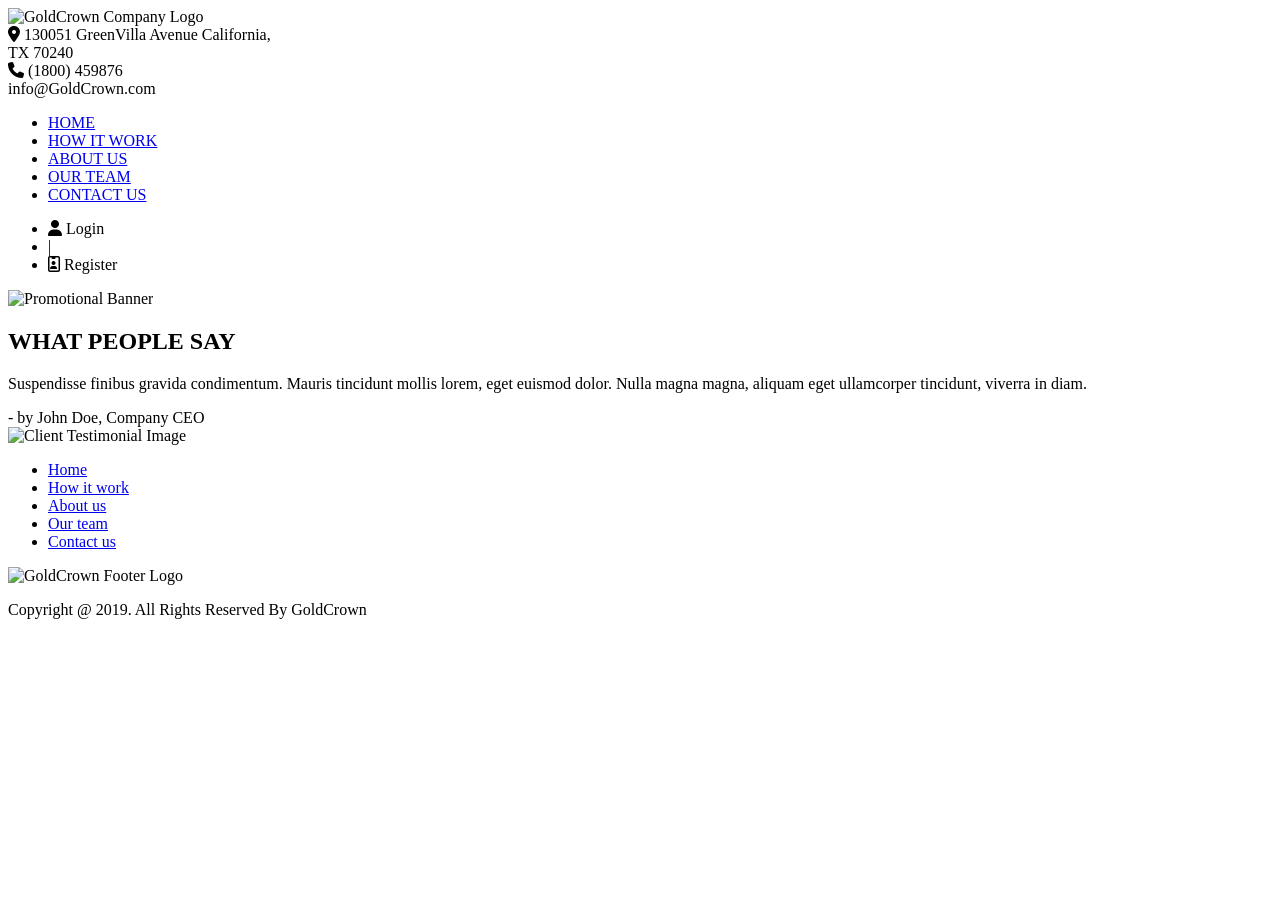
==== index.html @ b0e6cddd "Add initial files" ====
<!DOCTYPE html>
<html lang="en">

<head>
  <meta charset="UTF-8">
  <meta name="viewport" content="width=device-width, initial-scale=1.0">
  <title>GoldCrown</title>
  <link rel="stylesheet" href="css/style.css">
  <link rel="stylesheet"
    href="https://cdnjs.cloudflare.com/ajax/libs/font-awesome/6.5.0/css/all.min.css"
    crossorigin="anonymous" referrerpolicy="no-referrer" />
</head>

<body>

  
  <header>
    <div class="top-bar">
      <div class="inner-container">
        <div class="logo">
          <img src="images/logo.png" alt="GoldCrown Company Logo">
        </div>

        <div class="contact-info">
          <div class="location">
            <i class="fa-solid fa-location-dot"></i>
            <span>130051 GreenVilla Avenue California,<br> TX 70240</span>
          </div>
          <div class="phone">
            <i class="fa-solid fa-phone"></i>
            <span>(1800) 459876 <br> info@GoldCrown.com</span>
          </div>
        </div>
      </div>
    </div>

    
    <nav class="nav-bar">
      <div class="inner-container">
        <ul class="main-menu">
          <li class="active"><a href="#">HOME</a></li>
          <li><a href="#">HOW IT WORK</a></li>
          <li><a href="#">ABOUT US</a></li>
          <li><a href="#">OUR TEAM</a></li>
          <li><a href="#">CONTACT US</a></li>
        </ul>

        <div class="user-nav">
          <ul>
            <li><i class="fa-solid fa-user"></i> Login</li>
            <li>|</li>
            <li><i class="fa-regular fa-id-badge"></i> Register</li>
          </ul>
        </div>
      </div>
    </nav> 
  </header>


  <main>
    
    <section class="banner">
      <img src="images/banner1.png" alt="Promotional Banner">
    </section>

    
    <section class="description">
      <div class="inner-container">
        <div class="col-50">
          <h1>WHAT PEOPLE SAY</h1>
          <p>Suspendisse finibus gravida condimentum. Mauris
            tincidunt mollis lorem, eget euismod dolor. Nulla magna magna, aliquam eget ullamcorper tincidunt,
            viverra in diam.</p>
          <span>- by John Doe, Company CEO</span>
        </div>
        <div class="col-50">
          <img src="images/img1.png" alt="Client Testimonial Image">
        </div>
      </div>
    </section>
  </main>


  <footer>
    <div class="footer">
      <div class="inner-container">
        <div class="col-50">
          <ul class="footer-nav">
            <li><a href="#">Home</a></li>
            <li><a href="#">How it work</a></li>
            <li><a href="#">About us</a></li>
            <li><a href="#">Our team</a></li>
            <li><a href="#">Contact us</a></li>
          </ul>
        </div>
        <div class="col-50 text-right">
          <img src="images/footer-logo.png" alt="GoldCrown Footer Logo">
        </div>
      </div>
    </div>


    <div class="footer-bottom">
      <div class="inner-container">
        <p>Copyright @ 2019. All Rights Reserved By GoldCrown</p>
      </div>
    </div>
  </footer>

</body>
</html>
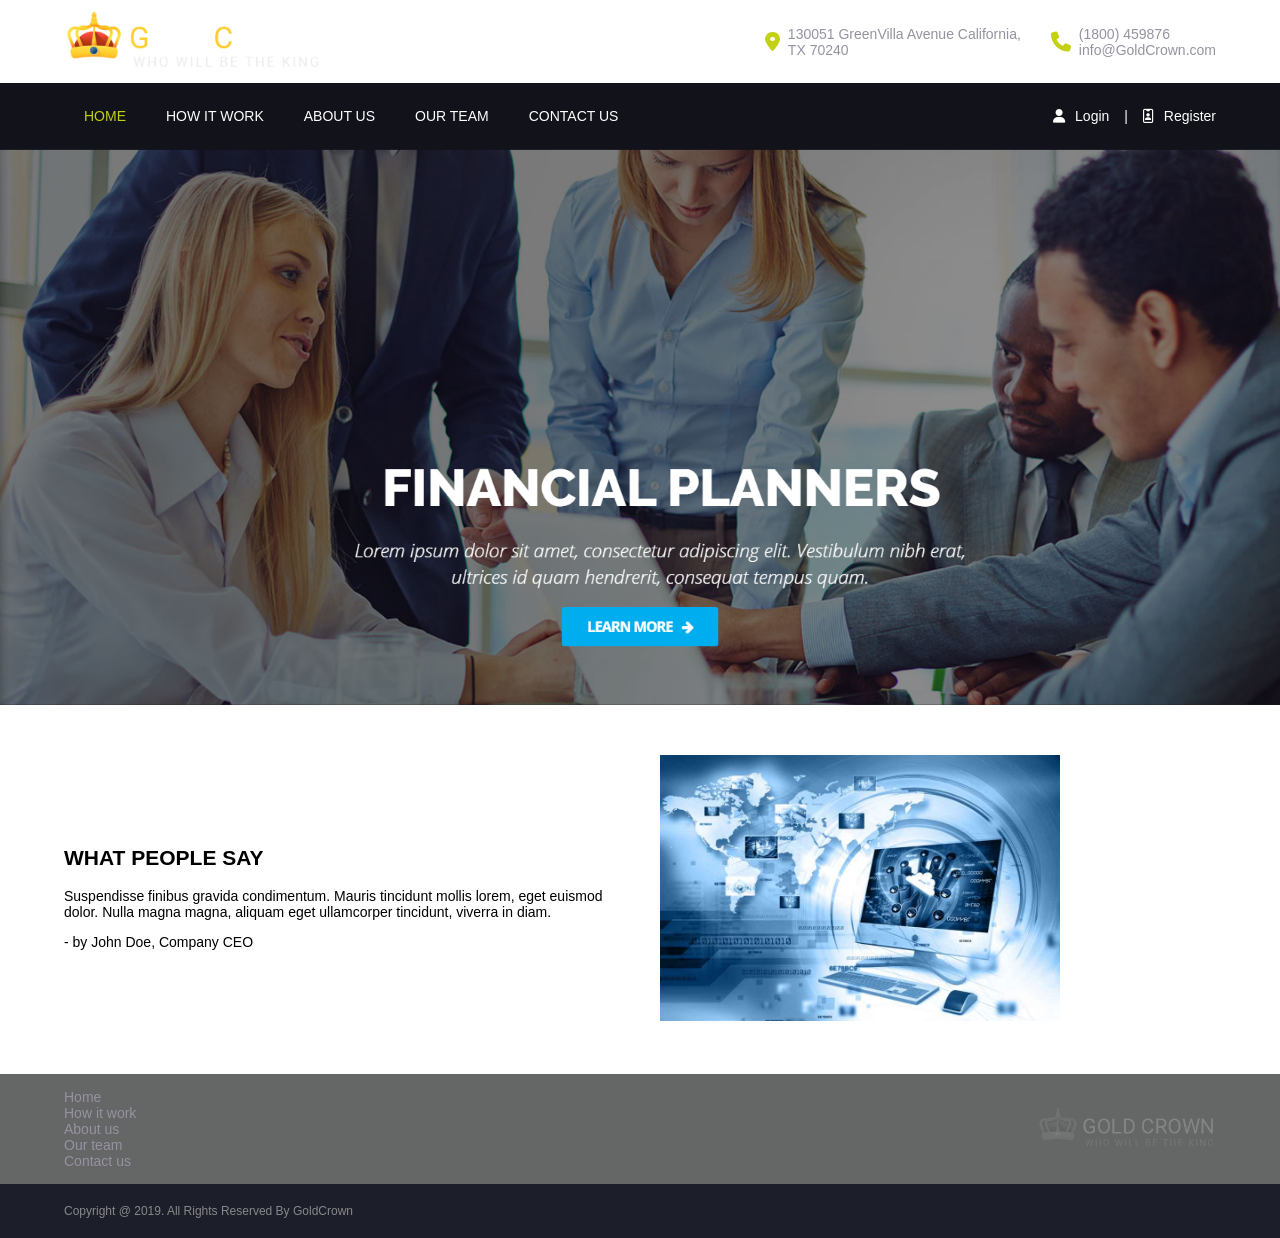
==== commit 6f5b2df9: "removed path" ====
--- a/index.html
+++ b/index.html
@@ -5,7 +5,7 @@
   <meta charset="UTF-8">
   <meta name="viewport" content="width=device-width, initial-scale=1.0">
   <title>GoldCrown</title>
-  <link rel="stylesheet" href="css/style.css">
+  <link rel="stylesheet" href="style.css">
   <link rel="stylesheet"
     href="https://cdnjs.cloudflare.com/ajax/libs/font-awesome/6.5.0/css/all.min.css"
     crossorigin="anonymous" referrerpolicy="no-referrer" />
@@ -18,7 +18,7 @@
     <div class="top-bar">
       <div class="inner-container">
         <div class="logo">
-          <img src="images/logo.png" alt="GoldCrown Company Logo">
+          <img src="logo.png" alt="GoldCrown Company Logo">
         </div>
 
         <div class="contact-info">
@@ -60,7 +60,7 @@
   <main>
     
     <section class="banner">
-      <img src="images/banner1.png" alt="Promotional Banner">
+      <img src="banner1.png" alt="Promotional Banner">
     </section>
 
     
@@ -74,7 +74,7 @@
           <span>- by John Doe, Company CEO</span>
         </div>
         <div class="col-50">
-          <img src="images/img1.png" alt="Client Testimonial Image">
+          <img src="img1.png" alt="Client Testimonial Image">
         </div>
       </div>
     </section>
@@ -94,7 +94,7 @@
           </ul>
         </div>
         <div class="col-50 text-right">
-          <img src="images/footer-logo.png" alt="GoldCrown Footer Logo">
+          <img src="footer-logo.png" alt="GoldCrown Footer Logo">
         </div>
       </div>
     </div>
--- a/style.css
+++ b/style.css
@@ -0,0 +1,322 @@
+/* General */
+body {
+    padding: 0;
+    margin: 0;
+    font-size: 14px;
+    font-family: Arial, Helvetica, sans-serif;
+}
+
+.inner-container {
+    width: 90%;
+    max-width: 1200px;
+    margin: 0 auto;
+    display: flex;
+    justify-content: space-between;
+    align-items: center;
+    padding: 10px 0;
+}
+
+/* Top Bar */
+.top-bar {
+    background-image: url("../images/head-bg.png");
+    background-size: cover;
+    background-repeat: no-repeat;
+    color: #9692A0;
+}
+
+.logo img {
+    max-height: 60px;
+}
+
+.contact-info {
+    display: flex;
+    gap: 30px;
+    align-items: center;
+}
+
+.location,
+.phone {
+    display: flex;
+    gap: 8px;
+    align-items: center;
+}
+
+.location i,
+.phone i {
+    color: #C3D014;
+    font-size: 20px;
+}
+
+/* Nav Bar */
+.nav-bar {
+    background-color: #12121B;
+}
+
+.main-menu {
+    display: flex;
+    list-style: none;
+    margin: 0;
+    padding: 0;
+}
+
+.main-menu li {
+    padding: 15px 20px;
+}
+
+.main-menu li a {
+    text-decoration: none;
+    color: #fff;
+    font-size: 14px;
+}
+
+.main-menu li.active a {
+    color: #C3D014;
+}
+
+.user-nav ul {
+    list-style: none;
+    margin: 0;
+    padding: 0;
+    display: flex;
+    gap: 15px;
+    align-items: center;
+}
+
+.user-nav ul li {
+    color: #fff;
+    font-size: 14px;
+    cursor: pointer;
+}
+
+.user-nav ul li i {
+    margin-right: 6px;
+}
+
+/* Banner */
+.banner img {
+    width: 100%;
+    height: auto;
+    display: block;
+}
+
+/* Description */
+.description {
+    margin: 40px 0;
+}
+
+.description .inner-container {
+    display: flex;
+    align-items: center;
+    gap: 40px;
+}
+
+.col-50 {
+    flex: 1;
+}
+
+.col-50 img {
+    width: 100%;
+    max-width: 400px;
+    height: auto;
+}
+
+/* Footer */
+.footer {
+    background-color: #656666;
+    padding: 5px 0;
+    color: #9692A0;
+}
+
+.footer-nav {
+    padding: 0;
+    margin: 0;
+    list-style: none;
+}
+
+.footer-nav li a {
+    color: #9692A0;
+    text-decoration: none;
+}
+
+.footer .inner-container {
+    display: flex;
+    justify-content: space-between;
+    align-items: center;
+}
+
+.footer .text-right img {
+    width: 180px;
+    height: auto;
+}
+
+.text-right {
+    text-align: right;
+}
+
+/* Footer Bottom */
+.footer-bottom {
+    background-color: #1c1f2a;
+    padding: 10px 0;
+    text-align: center;
+}
+
+.footer-bottom p {
+    margin: 0;
+    color: #888;
+    font-size: 12px;
+}
+
+
+/* login-section*/
+
+.login-section {
+    display: flex;
+    justify-content: center;
+    align-items: center;
+    padding: 40px 0;
+    background: #f0f2f5;
+}
+
+.login-box {
+    background: #fff;
+    padding: 30px;
+    border-radius: 6px;
+    box-shadow: 0 4px 12px rgba(0, 0, 0, 0.1);
+    width: 100%;
+    max-width: 400px;
+}
+
+.login-box h2 {
+    font-size: 22px;
+    color: #222;
+}
+
+.login-box hr {
+    margin: 10px 0 20px;
+}
+
+.login-box label {
+    margin-bottom: 6px;
+    font-size: 14px;
+    color: #333;
+}
+
+.login-box input[type="email"],
+.login-box input[type="password"] {
+    width: 100%;
+    padding: 10px;
+    margin-bottom: 15px;
+    border: 1px solid #ccc;
+    border-radius: 4px;
+    font-size: 14px;
+}
+
+.form-options {
+    display: flex;
+    justify-content: space-between;
+    align-items: center;
+    margin-bottom: 15px;
+    font-size: 14px;
+}
+
+.form-options label {
+    display: flex;
+    align-items: center;
+    gap: 5px;
+}
+
+.forgot-link {
+    color: #007bff;
+    text-decoration: none;
+    font-size: 13px;
+}
+
+.forgot-link:hover {
+    text-decoration: underline;
+}
+
+.btn-submit {
+    display: block;
+    width: 100%;
+    background: #e74c3c;
+    color: #fff;
+    border: none;
+    padding: 12px;
+    font-size: 16px;
+    border-radius: 4px;
+}
+
+.btn-submit:hover {
+    background: #c0392b;
+}
+
+
+
+
+/* Register Section */
+.register-section {
+    display: flex;
+    justify-content: center;
+    align-items: center;
+    padding: 40px 0;
+    background: #f0f2f5;
+    
+}
+
+.register-box {
+    background: #fff;
+    padding: 30px;
+    border-radius: 6px;
+    box-shadow: 0 4px 12px rgba(0, 0, 0, 0.1);
+    width: 100%;
+    max-width: 450px;
+}
+
+.register-box h2 {
+    margin: 0 0 15px;
+    font-size: 22px;
+    color: #222;
+}
+
+.register-box hr {
+    margin: 10px 0 20px;
+}
+
+.register-box label {
+    display: block;
+    margin-bottom: 6px;
+    font-size: 14px;
+    color: #333;
+}
+
+.register-box input[type="text"],
+.register-box input[type="email"],
+.register-box input[type="password"] {
+    width: 60%;
+    padding: 10px;
+    margin-bottom: 15px;
+    border: 1px solid #ccc;
+    border-radius: 4px;
+    font-size: 14px;
+}
+
+.small-input {
+    width: 40% !important;
+}
+
+.btn-submit {
+    display: block;
+    width: 100%;
+    background: #e74c3c;
+    color: #fff;
+    border: none;
+    padding: 12px;
+    font-size: 16px;
+    border-radius: 4px;
+    cursor: pointer;
+    transition: 0.3s;
+}
+
+.btn-submit:hover {
+    background: #c0392b;
+}
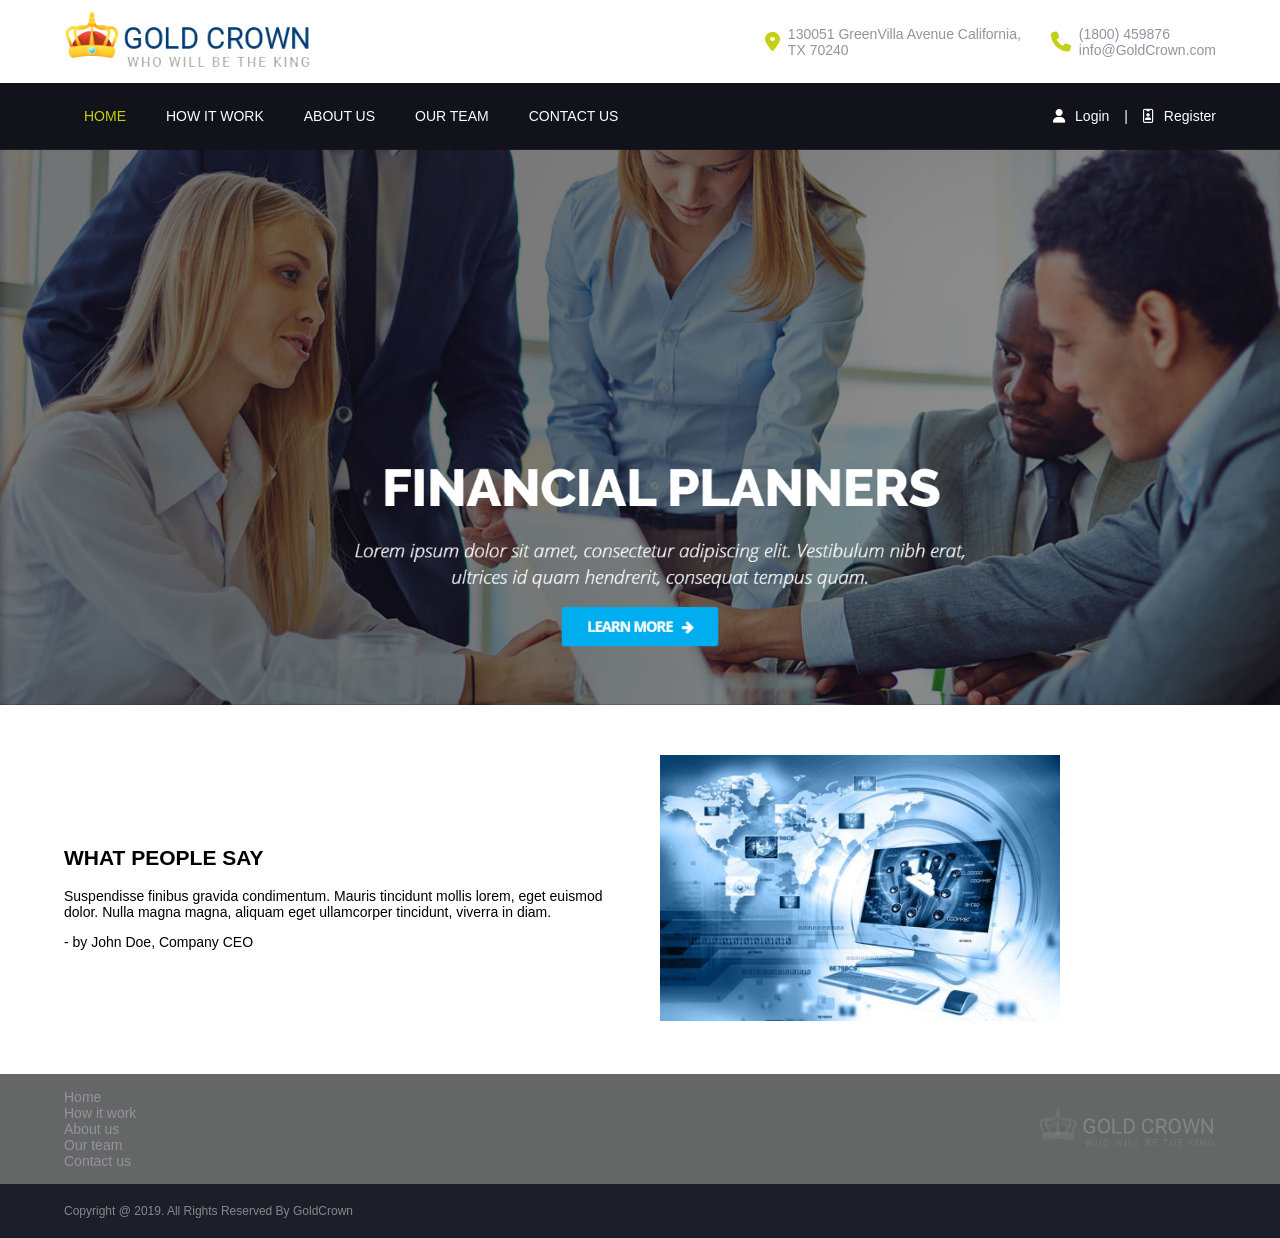
==== commit 8c1f9b82: "add new logo" ====
--- a/index.html
+++ b/index.html
@@ -18,7 +18,7 @@
     <div class="top-bar">
       <div class="inner-container">
         <div class="logo">
-          <img src="logo.png" alt="GoldCrown Company Logo">
+          <img src="dashboard-logo.png" alt="GoldCrown Company Logo">
         </div>
 
         <div class="contact-info">
